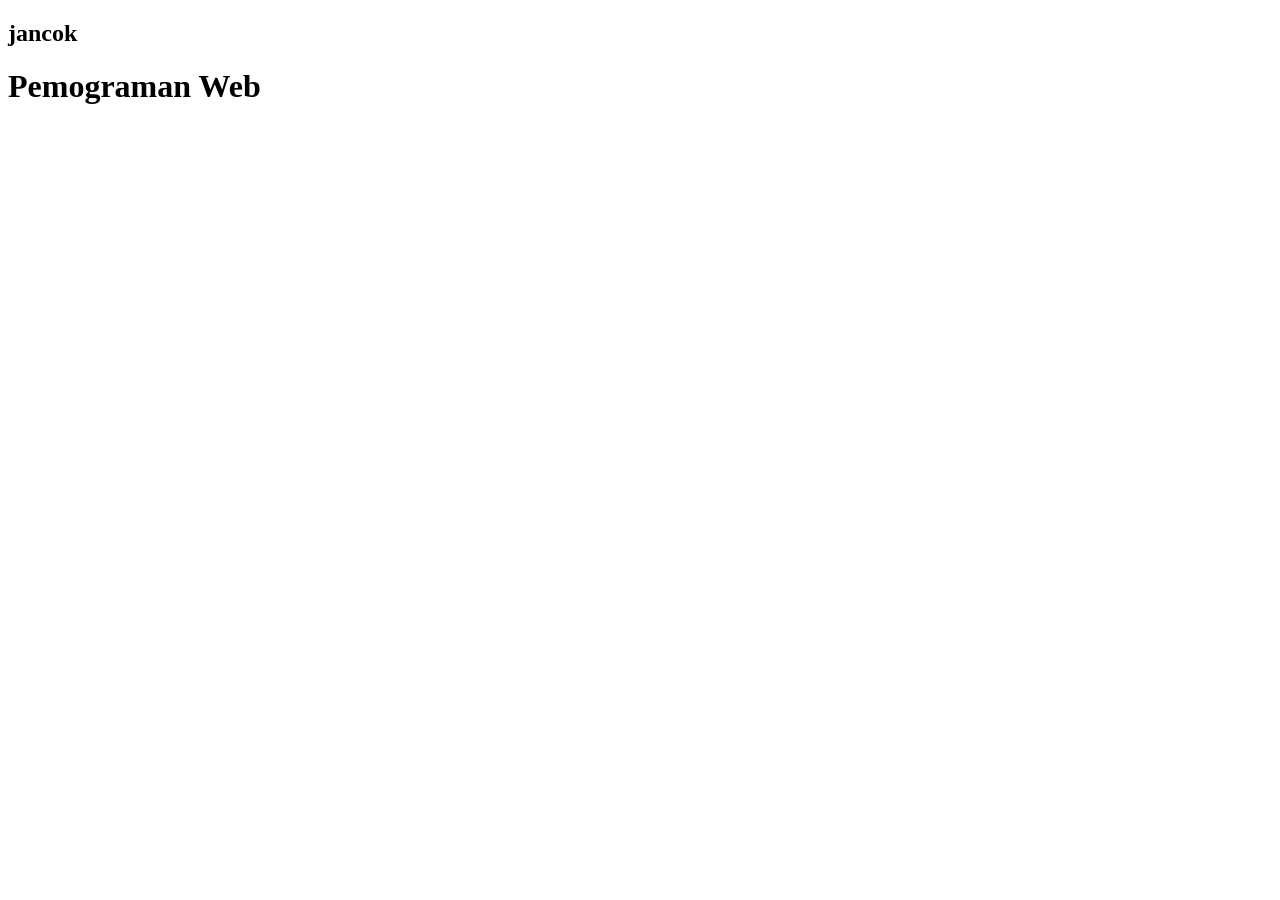
==== index.html @ 39881470 "membuat heading 1" ====
<!DOCTYPE html>
<html lang="en">
<head>
    <meta charset="UTF-8">
    <meta name="viewport" content="width=device-width, initial-scale=1.0">
    <title>Document</title>
</head>
<h2>jancok</h2>
<body>

    <h1>Pemograman Web</h1>
</body>
</html>
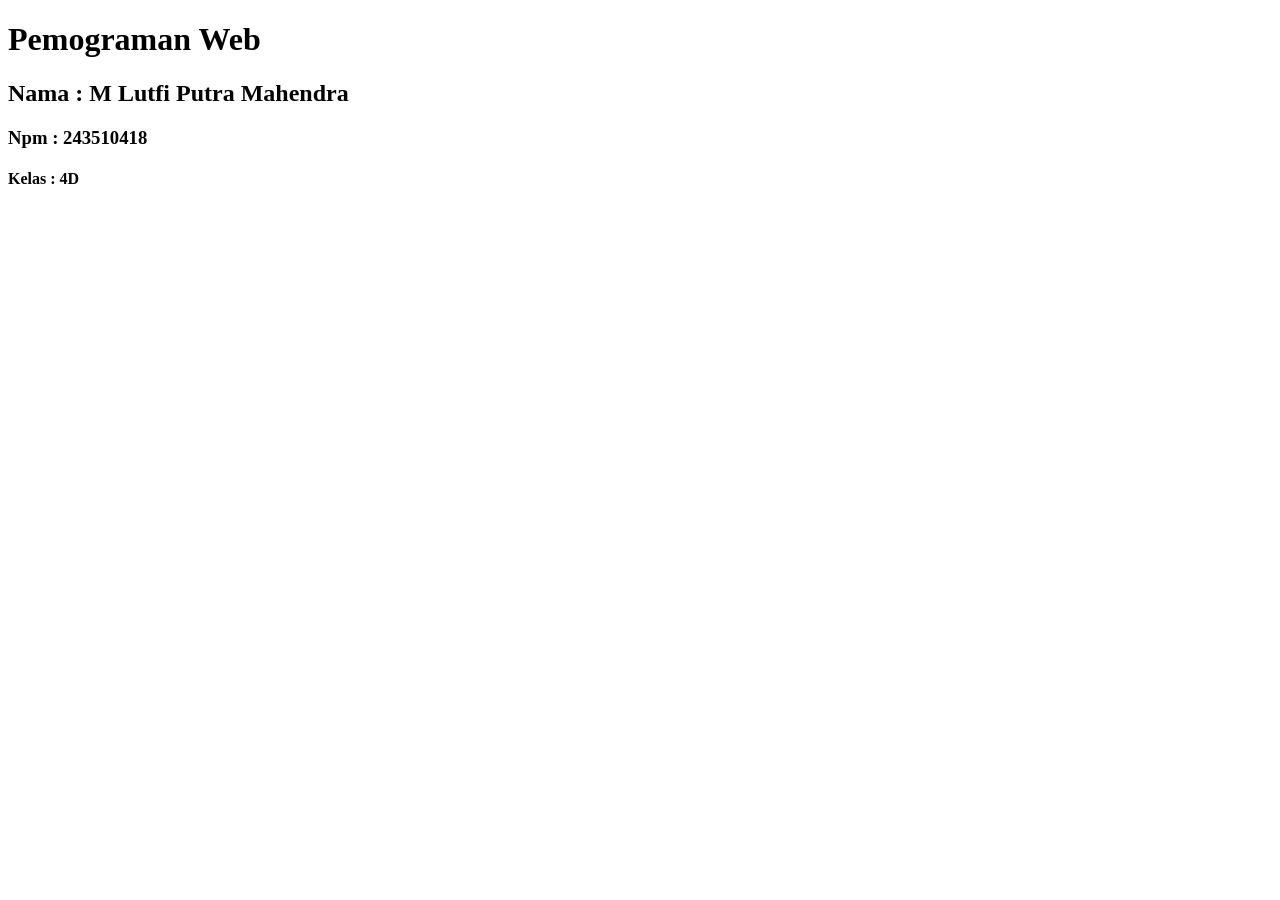
==== commit d8999e4e: "tugas1" ====
--- a/index.html
+++ b/index.html
@@ -5,9 +5,10 @@
     <meta name="viewport" content="width=device-width, initial-scale=1.0">
     <title>Document</title>
 </head>
-<h2>jancok</h2>
 <body>
-
     <h1>Pemograman Web</h1>
+    <h2>Nama : M Lutfi Putra Mahendra</h2>
+    <h3>Npm : 243510418</h3>
+    <h4>Kelas : 4D</h4>
 </body>
 </html>
